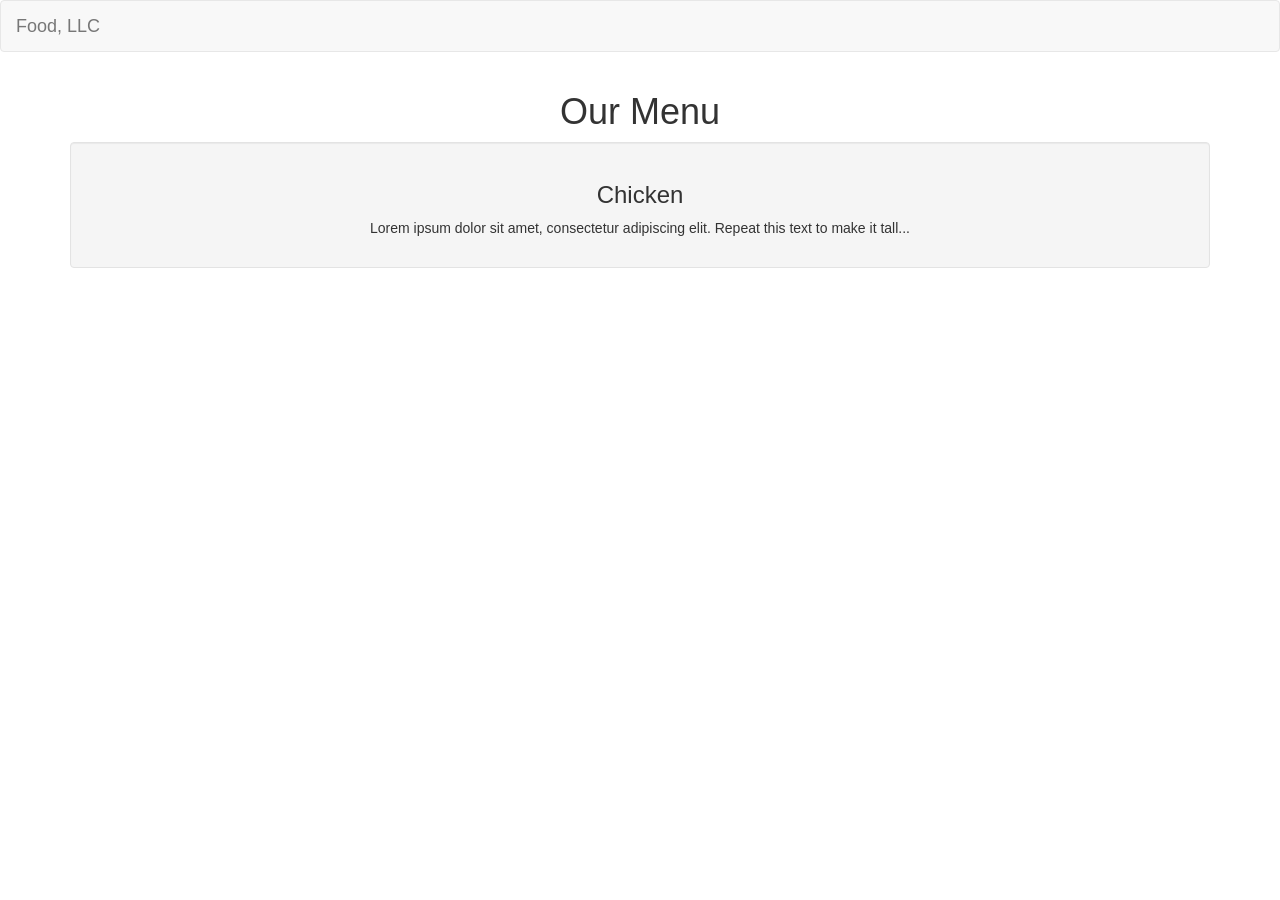
==== module3-solution/index.html @ 56ef338c "Create index.html Added Module 3 assignment HTML file" ====
<!DOCTYPE html>
<html lang="en">
<head>
  <meta charset="UTF-8">
  <title>Food, LLC</title>
  <link rel="stylesheet" href="css/styles.css">
  <!-- Bootstrap CSS -->
  <link rel="stylesheet" href="https://maxcdn.bootstrapcdn.com/bootstrap/3.4.1/css/bootstrap.min.css">
</head>
<body>

<!-- Navbar -->
<nav class="navbar navbar-default">
  <div class="container-fluid">
    <!-- Brand -->
    <div class="navbar-header">
      <button type="button" class="navbar-toggle collapsed" data-toggle="collapse" data-target="#menu">
        <span class="sr-only">Toggle navigation</span>
        ☰
      </button>
      <a class="navbar-brand" href="#">Food, LLC</a>
    </div>

    <!-- Collapsible Menu -->
    <div class="collapse navbar-collapse" id="menu">
      <ul class="nav navbar-nav navbar-right visible-xs text-center">
        <li><a href="#">Chicken</a></li>
        <li><a href="#">Beef</a></li>
        <li><a href="#">Sushi</a></li>
      </ul>
    </div>
  </div>
</nav>

<!-- Page Heading -->
<div class="container">
  <h1 class="text-center">Our Menu</h1>

  <!-- Tall Section -->
  <div class="row">
    <div class="col-xs-12">
      <div class="well text-center">
        <h3>Chicken</h3>
        <p>Lorem ipsum dolor sit amet, consectetur adipiscing elit. Repeat this text to make it tall...</p>
      </div>
    </div>
  </div>
</div>

<!-- Bootstrap JS -->
<script src="https://ajax.googleapis.com/ajax/libs/jquery/3.5.1/jquery.min.js"></script>
<script src="https://maxcdn.bootstrapcdn.com/bootstrap/3.4.1/js/bootstrap.min.js"></script>
</body>
</html>
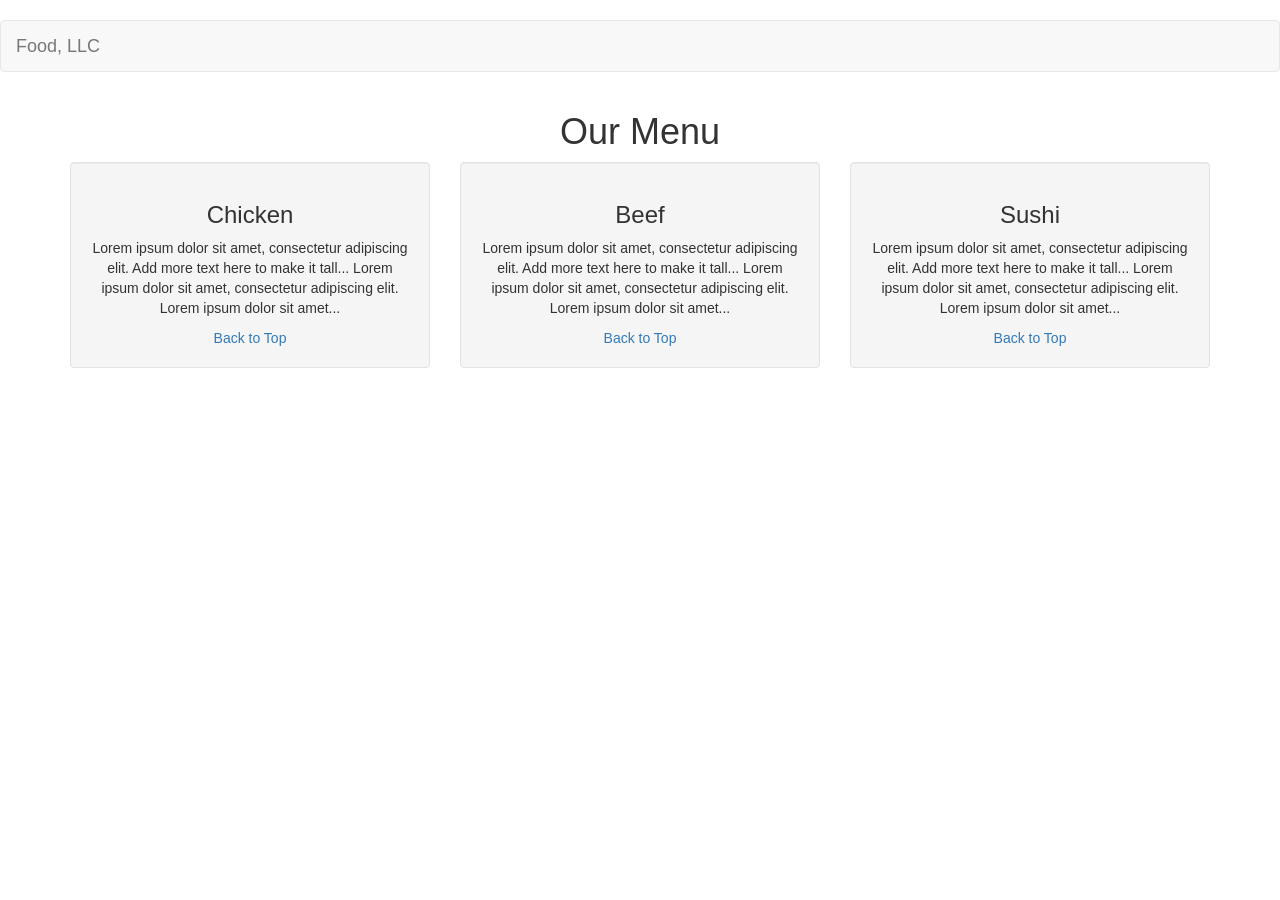
==== commit 653555d8: "Update index.html" ====
--- a/module3-solution/index.html
+++ b/module3-solution/index.html
@@ -24,9 +24,9 @@
     <!-- Collapsible Menu -->
     <div class="collapse navbar-collapse" id="menu">
       <ul class="nav navbar-nav navbar-right visible-xs text-center">
-        <li><a href="#">Chicken</a></li>
-        <li><a href="#">Beef</a></li>
-        <li><a href="#">Sushi</a></li>
+        <li><a href="#chicken">Chicken</a></li>
+        <li><a href="#beef">Beef</a></li>
+        <li><a href="#sushi">Sushi</a></li>
       </ul>
     </div>
   </div>
@@ -34,14 +34,34 @@
 
 <!-- Page Heading -->
 <div class="container">
-  <h1 class="text-center">Our Menu</h1>
+  <h1 id="top" class="text-center">Our Menu</h1>
 
-  <!-- Tall Section -->
+  <!-- Grid System -->
   <div class="row">
-    <div class="col-xs-12">
-      <div class="well text-center">
+    <!-- Chicken Section -->
+    <div class="col-md-4 col-sm-6 col-xs-12">
+      <div id="chicken" class="well text-center">
         <h3>Chicken</h3>
-        <p>Lorem ipsum dolor sit amet, consectetur adipiscing elit. Repeat this text to make it tall...</p>
+        <p>Lorem ipsum dolor sit amet, consectetur adipiscing elit. Add more text here to make it tall... Lorem ipsum dolor sit amet, consectetur adipiscing elit. Lorem ipsum dolor sit amet...</p>
+        <a href="#top">Back to Top</a>
+      </div>
+    </div>
+
+    <!-- Beef Section -->
+    <div class="col-md-4 col-sm-6 col-xs-12">
+      <div id="beef" class="well text-center">
+        <h3>Beef</h3>
+        <p>Lorem ipsum dolor sit amet, consectetur adipiscing elit. Add more text here to make it tall... Lorem ipsum dolor sit amet, consectetur adipiscing elit. Lorem ipsum dolor sit amet...</p>
+        <a href="#top">Back to Top</a>
+      </div>
+    </div>
+
+    <!-- Sushi Section -->
+    <div class="col-md-4 col-sm-12 col-xs-12">
+      <div id="sushi" class="well text-center">
+        <h3>Sushi</h3>
+        <p>Lorem ipsum dolor sit amet, consectetur adipiscing elit. Add more text here to make it tall... Lorem ipsum dolor sit amet, consectetur adipiscing elit. Lorem ipsum dolor sit amet...</p>
+        <a href="#top">Back to Top</a>
       </div>
     </div>
   </div>
@@ -52,3 +72,4 @@
 <script src="https://maxcdn.bootstrapcdn.com/bootstrap/3.4.1/js/bootstrap.min.js"></script>
 </body>
 </html>
+
--- a/module3-solution/css/styles.css
+++ b/module3-solution/css/styles.css
@@ -0,0 +1,8 @@
+body {
+  padding-top: 20px;
+}
+
+.well {
+  min-height: 1000px; /* ensures scrolling */
+  background-color: #f2f2f2;
+}
